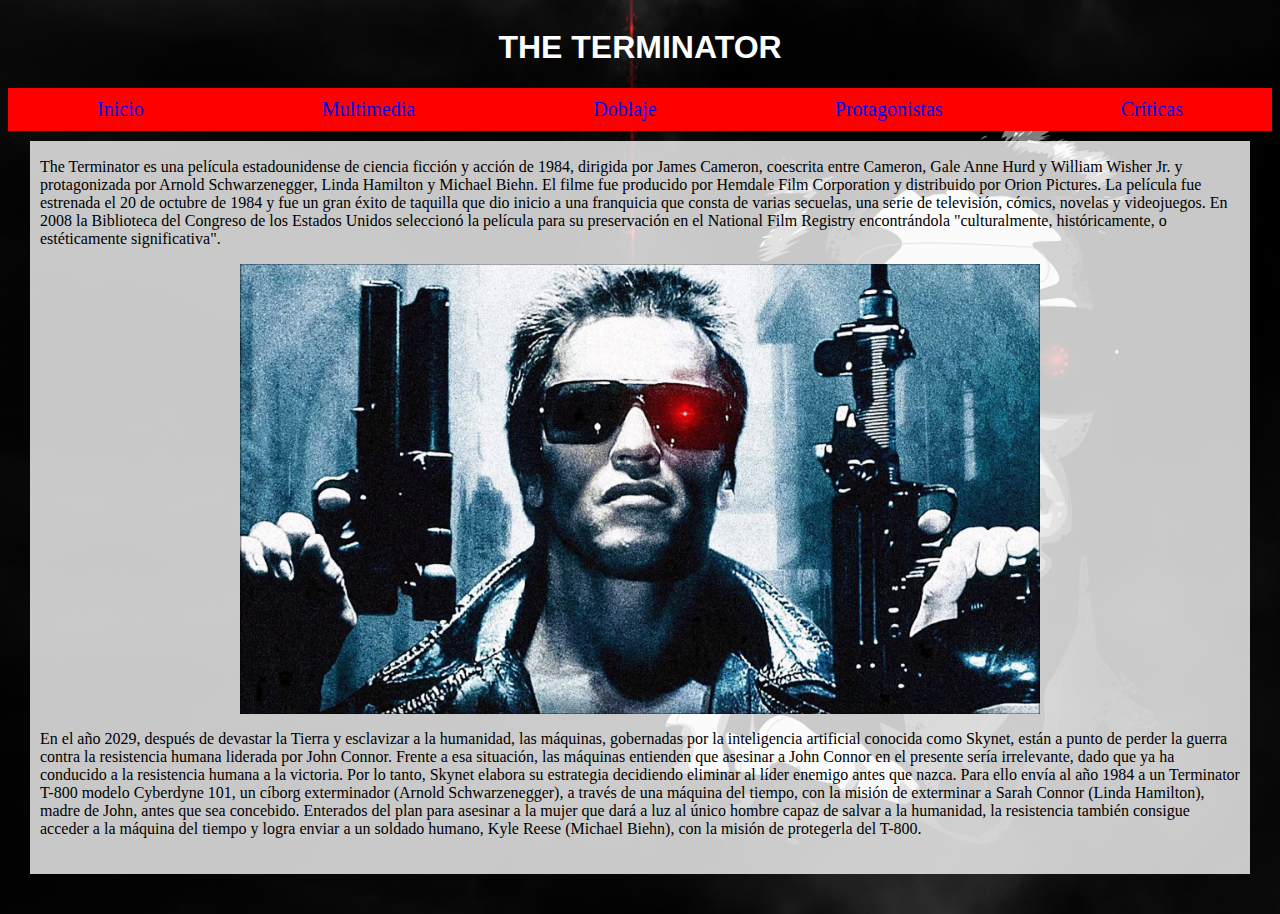
==== index.html @ cec40118 "first commit" ====
<!DOCTYPE html>

<html lang="es">
    <head>
        <!-- Datos que describen el documento -->
        <meta charset="UTF-8"/>
        <meta author="UO266575"/>
        <meta keywords="fgfjh"/>
        <link rel="stylesheet" type="text/css" href="estilo.css">
        <link rel="stylesheet" type="text/css" href="position.css">

        <title>The Terminator</title>

    </head>
    <body>
        <header>
            <!-- Datos con el contenido que aparece en el navegador-->
            <h1>THE TERMINATOR</h1>
            <nav>
                <a href="./index.html">Inicio</a>
                <a href="./multimedia.html">Multimedia</a>
                <a href="./doblaje.html">Doblaje</a>
                <a href="./protagonistas.html">Protagonistas</a>
                <a href="./criticas.html">Críticas</a>
            </nav>
        </header>

        <main>
                <p>
                The Terminator es una película estadounidense de ciencia ficción y acción de 1984, dirigida por James Cameron, coescrita entre Cameron, Gale Anne Hurd y William Wisher Jr. y protagonizada por Arnold Schwarzenegger, Linda Hamilton y Michael Biehn.
                El filme fue producido por Hemdale Film Corporation y distribuido por Orion Pictures. 
                La película fue estrenada el 20 de octubre de 1984 y fue un gran éxito de taquilla que dio inicio a una franquicia que consta de varias secuelas, una serie de televisión, cómics, novelas y videojuegos.
                En 2008 la Biblioteca del Congreso de los Estados Unidos seleccionó la película para su preservación en el National Film Registry encontrándola "culturalmente, históricamente, o estéticamente significativa".
                </p>
            <img src="multimedia/img1.jpg" alt="Primer plano de Arnold Schwarzenegger sujetando dos armas en alto" title="Foto de Arnold Schwarzenegger en Terminator 1" width="800">
                <p>
                En el año 2029, después de devastar la Tierra y esclavizar a la humanidad, las máquinas, gobernadas por la inteligencia artificial conocida como Skynet, están a punto de perder la guerra contra la resistencia humana liderada por John Connor. 
                Frente a esa situación, las máquinas entienden que asesinar a John Connor en el presente sería irrelevante, dado que ya ha conducido a la resistencia humana a la victoria. Por lo tanto, Skynet elabora su estrategia decidiendo eliminar al líder enemigo antes que nazca. 
                Para ello envía al año 1984 a un Terminator T-800 modelo Cyberdyne 101, un cíborg exterminador (Arnold Schwarzenegger), a través de una máquina del tiempo, con la misión de exterminar a Sarah Connor (Linda Hamilton), madre de John, antes que sea concebido.
                Enterados del plan para asesinar a la mujer que dará a luz al único hombre capaz de salvar a la humanidad, la resistencia también consigue acceder a la máquina del tiempo y logra enviar a un soldado humano, Kyle Reese (Michael Biehn), con la misión de protegerla del T-800.
                </p>
        </main>
    </body>
</html>
---- estilo.css ----
body{
    background-image: url('multimedia/bg.png');
}

h1{
    font-family: Arial, Helvetica, sans-serif;
    color: white;
}

h2{
    font-size: 36px;
    font-family: Arial, Helvetica, sans-serif;
    color: black;
}

main{
    background-color: rgb(250, 250, 250, 0.8);
}

table th{
    border: 2px solid white;
    background-color: teal;
    color: white;
}

table td{
    border: 2px solid white;
    text-align: center;
    color: black;
    background-color: transparent;
}

li{
    list-style: none;
    color: black;
    background-color: transparent;
}

nav{
    background-color: red;
    color: transparent;
}
nav a{
    text-decoration: none;
    font-size: 20px;
}

nav :hover{
    background-color: rgb(250, 152, 0, 0.8);
}
---- position.css ----
body{
    display: flex;
    flex-direction: column;
    margin-bottom: 40px;
}

h1{
    align-self: center;
    text-align: center;
}

h2{
    text-align: left;
    margin-left: 20px;
}

main{
    align-self: center;
    max-width: 1200px;
    padding-top: 1px;
    padding-left: 10px;
    padding-right: 10px;
    padding-bottom: 20px;
    margin-top: 10px;
}

img{
    display: block;
    margin-left: auto;
    margin-right: auto;
    max-width: 100%;
}

table{
    width: 1200px;
    height: 250px;
    margin-left: auto;
    margin-right: auto;
}
ul{
    display: flex;
    flex-direction: row;
}

li{
    flex: 1 1 auto;
    text-align: center;
    align-self: center;
    margin-right: 125px;
}

li img{
    margin-top: 10px;
    
}
audio{
    margin-top: 10px;
}

nav{
    text-align: center;
    display: flex;
}

nav a{
    flex: 1 1 auto;
    height: 100%;
    padding-top: 10px;
    padding-bottom: 10px;
}
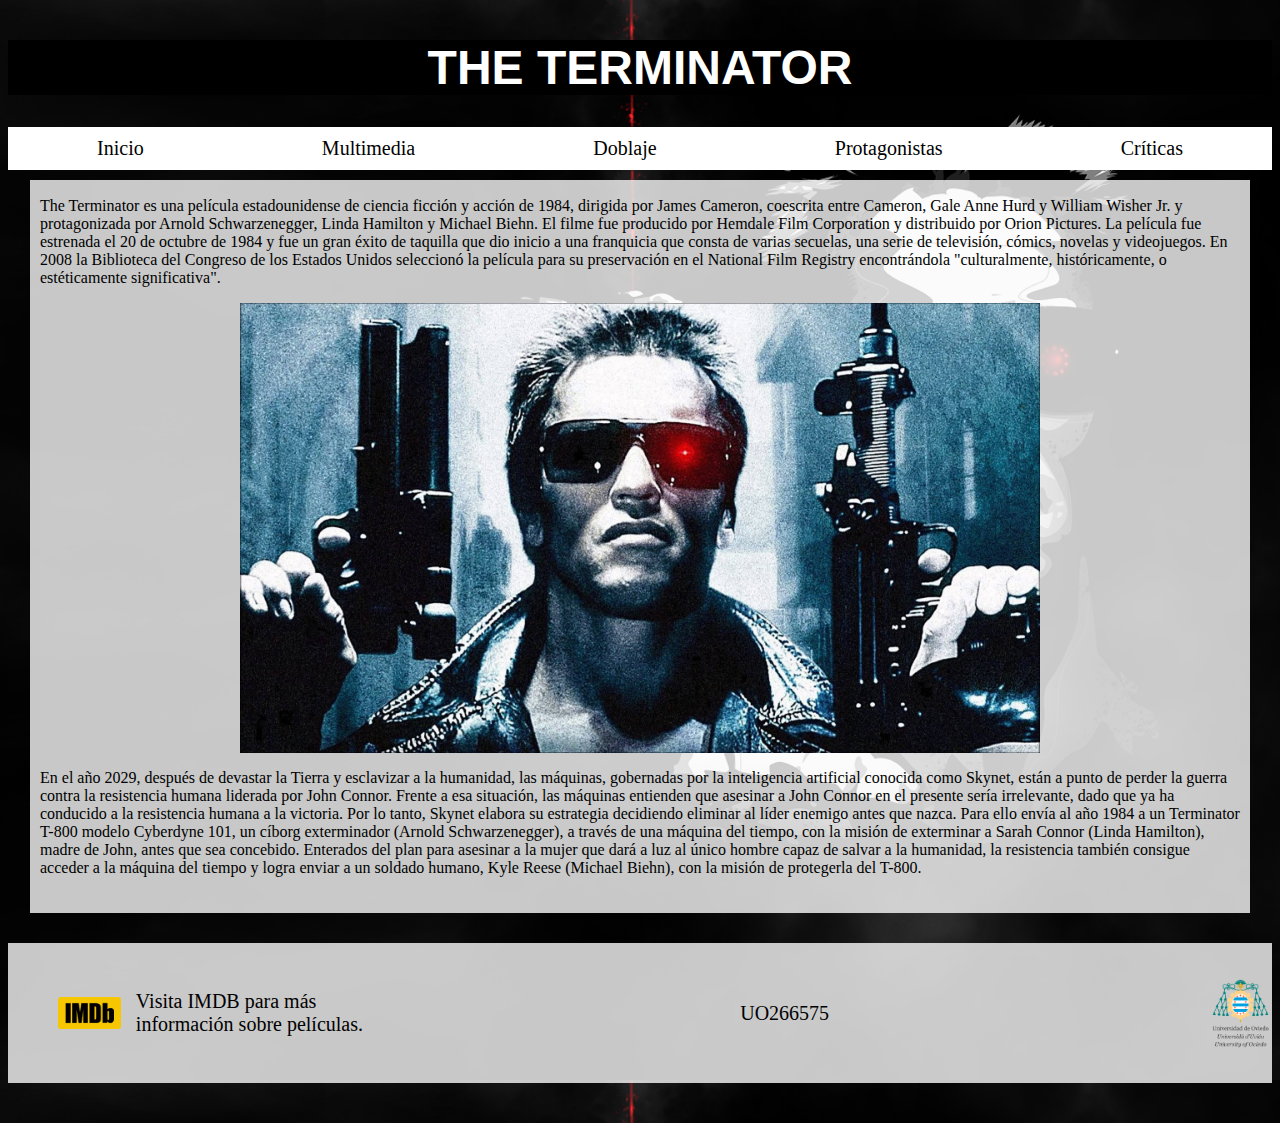
==== commit c0cdad9c: "version final?" ====
--- a/index.html
+++ b/index.html
@@ -4,8 +4,8 @@
     <head>
         <!-- Datos que describen el documento -->
         <meta charset="UTF-8"/>
-        <meta author="UO266575"/>
-        <meta keywords="fgfjh"/>
+        <meta name="author" content="UO266575"/>
+        <meta name="description" content="Página web sobre The Terminator">
         <link rel="stylesheet" type="text/css" href="estilo.css">
         <link rel="stylesheet" type="text/css" href="position.css">
 
@@ -40,5 +40,11 @@
                 Enterados del plan para asesinar a la mujer que dará a luz al único hombre capaz de salvar a la humanidad, la resistencia también consigue acceder a la máquina del tiempo y logra enviar a un soldado humano, Kyle Reese (Michael Biehn), con la misión de protegerla del T-800.
                 </p>
         </main>
+        <footer>
+            <a title="IMDB" href="http://imdb.com/?ref_=nv_home" target="blank"><img src="./multimedia/imdb_logo.webp" alt="IMDB" width="100"/></a>
+            <p>Visita IMDB para más información sobre películas.</p>
+            <p>UO266575</p>
+            <a title="Uniovi" href="http://www.uniovi.es/" target="blank"><img src="./multimedia/img_uniovi.png" alt="IMDB" width="100"/></a>
+        </footer>
     </body>
 </html>--- a/estilo.css
+++ b/estilo.css
@@ -3,14 +3,15 @@
 }
 
 h1{
-    font-family: Arial, Helvetica, sans-serif;
+    font-family: Impact, Charcoal, sans-serif;
     color: white;
+    background-color: black;
+    font-size: 48px;
 }
 
 h2{
     font-size: 36px;
-    font-family: Arial, Helvetica, sans-serif;
-    color: black;
+    font-family: Impact, Charcoal, sans-serif;
 }
 
 main{
@@ -20,31 +21,31 @@
 table th{
     border: 2px solid white;
     background-color: teal;
-    color: white;
 }
 
 table td{
     border: 2px solid white;
     text-align: center;
-    color: black;
-    background-color: transparent;
 }
 
 li{
     list-style: none;
-    color: black;
-    background-color: transparent;
 }
 
 nav{
-    background-color: red;
-    color: transparent;
+    background-color: white;
 }
 nav a{
     text-decoration: none;
     font-size: 20px;
+    color: black
 }
 
 nav :hover{
-    background-color: rgb(250, 152, 0, 0.8);
+    background-color: red;
+    color: white;
+}
+
+footer{
+    background-color:  rgb(250, 250, 250, 0.8);
 }--- a/position.css
+++ b/position.css
@@ -67,4 +67,27 @@
     height: 100%;
     padding-top: 10px;
     padding-bottom: 10px;
+}
+
+footer{
+    margin-top: 30px;
+    margin-bottom: 0px;
+    bottom: 0;
+    position: relative;
+    width: 100%;
+    height: 140px;
+    display: flex;
+    flex-direction: row;
+}
+
+footer a{
+    align-self: center;
+    margin-left: 50px;
+}
+
+footer p{
+    align-self: center;
+    margin-left: 15px;
+    font-size: 20px;
+    margin-right: 330px;
 }